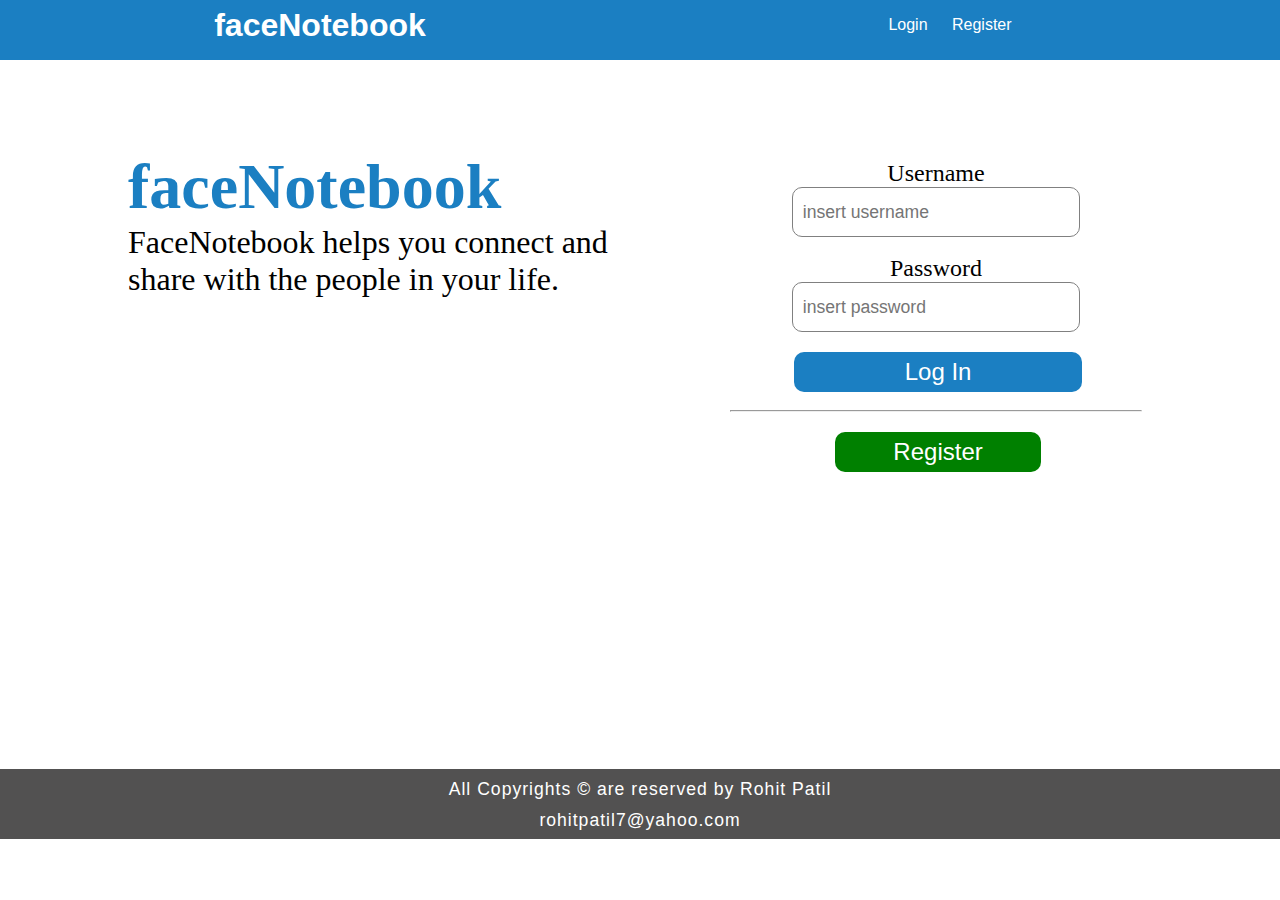
==== login.html @ f52dc1d8 "create new registration page with login page" ====
<!DOCTYPE html>
<html lang="en">
<head>
    <meta charset="UTF-8">
    <meta http-equiv="X-UA-Compatible" content="IE=edge">
    <meta name="viewport" content="width=device-width, initial-scale=1.0">
    <link rel="stylesheet" type="text/css" href="login.css">
    <title>Login</title>
</head>
<body>
    
    <!-- Navbar -->
    <div id="navbar">

        <div class="tagname">
            <h1>faceNotebook</h1>
        </div>

        <div class="menu">
            <a href="#">Login</a>
            <a href="index.html" target="_blank">Register</a>
        </div>
    </div>


    <!-- Content -->
    <div class="main">
        <div class="name">
            <h1>faceNotebook</h1>
            <h4>FaceNotebook helps you connect and share with the people in your life.</h4>
        </div>
        <div class="formdiv">
            <form action="">
                <label for="username"> Username </label><br>
                <input type="text" placeholder="insert username" required minlength="5"><br><br>

                <label for="password"> Password </label><br>
                <input type="password" placeholder="insert password" required minlength="8" maxlength="30">
                <button type="submit">Log In</button>
                <br><br>
                <hr>
                <a href="index.html" target="_blank"><button class="signupbutton" type="button">Register</button></a>
            </form>
            
        </div>
    </div>

    <!-- Footer  -->
    <footer>
        <p>All Copyrights &copy; are reserved by Rohit Patil</p>
        <p>rohitpatil7@yahoo.com</p>
    </footer>



</body>
</html>
---- login.css ----
*{
    margin: 0;
    padding: 0;
    box-sizing: border-box;
}

#navbar{
    font-family:Verdana, Geneva, Tahoma, sans-serif;
    height: 60px;
    background-color: rgb(27, 127, 194);
    width: 100%;
    position: fixed;
    top: 0;
    overflow: hidden;
}
.tagname{
    float: left;
    color: rgb(255, 255, 255);
    line-height: 50px;
    width: 50%;
    text-align: center;
}
.menu{
    float: right;
    width: 50%;
    text-align: center;
    line-height: 50px;
}
.menu a{
    text-decoration: none;
    color: white;
    margin-right: 20px;
}


/* content  */
.main{
    height: 70vh;
    width: 80%;
    margin: 50px auto;
    padding-top: 100px;
}
.name{
    float: left;
    color:rgb(27, 127, 194);
    font-size: 2rem;
    width: 50%;
}
.name h4{
    color: black;
    font-weight: 100;
}
.formdiv{
    float: right;
    width: 50%;
}
form{
    margin:10px;
    margin-left: 90px;
    text-align: center;
}
form label{
    font-size: 1.5rem;
    text-align: left;
}
form input{
    height: 50px;
    width: 70%;
    font-size: 1.1rem;
    border-radius: 10px;
    border: 0.5px solid grey;
    border-collapse: collapse;
    padding-left: 10px;
}
button{
    height: 40px;
    width: 70%;
    background-color: rgb(27, 127, 194);
    font-size: 1.5rem;
    border:none;
    color: white;
    border-radius: 10px;
    margin-left: 1%;
    margin-top: 20px;
}
.signupbutton{
    background-color: green;
    width: 50%;
}

/* Footer  */

footer{
    height: 70px;
    background-color: rgb(82, 81, 81);
    margin-top: 89px;
}

footer p{
    color: white;
    text-align: center;
    font-size: 1.1rem;
    padding-top:10px ;
    font-weight: 50;
    font-family: Arial, Helvetica, sans-serif;
    letter-spacing: 1px;
}
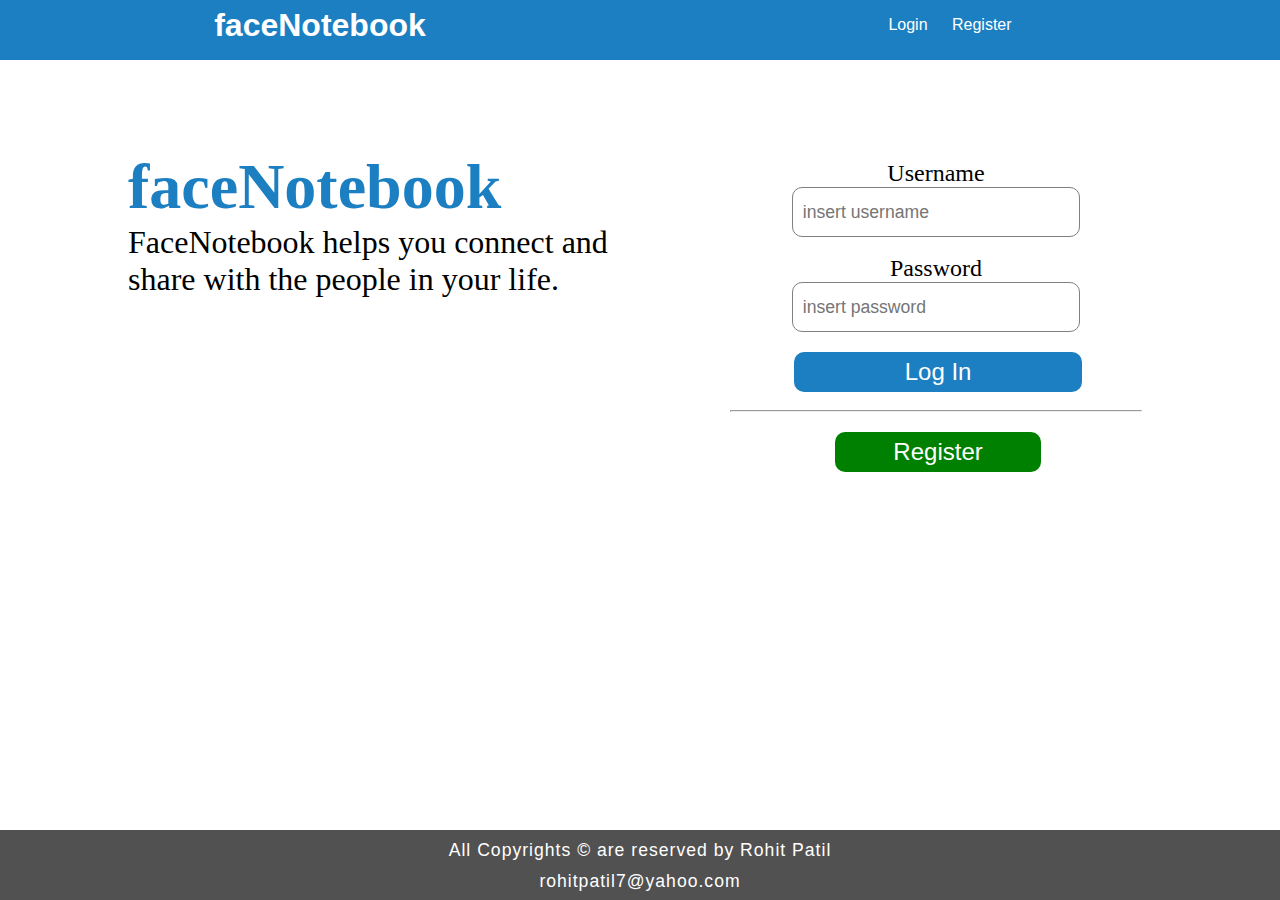
==== commit 7eeab26b: "formating code" ====
--- a/login.html
+++ b/login.html
@@ -1,5 +1,6 @@
 <!DOCTYPE html>
 <html lang="en">
+
 <head>
     <meta charset="UTF-8">
     <meta http-equiv="X-UA-Compatible" content="IE=edge">
@@ -7,8 +8,9 @@
     <link rel="stylesheet" type="text/css" href="login.css">
     <title>Login</title>
 </head>
+
 <body>
-    
+
     <!-- Navbar -->
     <div id="navbar">
 
@@ -41,7 +43,7 @@
                 <hr>
                 <a href="index.html" target="_blank"><button class="signupbutton" type="button">Register</button></a>
             </form>
-            
+
         </div>
     </div>
 
@@ -54,4 +56,5 @@
 
 
 </body>
+
 </html>--- a/login.css
+++ b/login.css
@@ -1,107 +1,109 @@
-*{
-    margin: 0;
-    padding: 0;
-    box-sizing: border-box;
+* {
+  margin: 0;
+  padding: 0;
+  box-sizing: border-box;
 }
 
-#navbar{
-    font-family:Verdana, Geneva, Tahoma, sans-serif;
-    height: 60px;
-    background-color: rgb(27, 127, 194);
-    width: 100%;
-    position: fixed;
-    top: 0;
-    overflow: hidden;
+#navbar {
+  font-family: Verdana, Geneva, Tahoma, sans-serif;
+  height: 60px;
+  background-color: rgb(27, 127, 194);
+  width: 100%;
+  position: fixed;
+  top: 0;
+  overflow: hidden;
 }
-.tagname{
-    float: left;
-    color: rgb(255, 255, 255);
-    line-height: 50px;
-    width: 50%;
-    text-align: center;
+.tagname {
+  float: left;
+  color: rgb(255, 255, 255);
+  line-height: 50px;
+  width: 50%;
+  text-align: center;
 }
-.menu{
-    float: right;
-    width: 50%;
-    text-align: center;
-    line-height: 50px;
+.menu {
+  float: right;
+  width: 50%;
+  text-align: center;
+  line-height: 50px;
 }
-.menu a{
-    text-decoration: none;
-    color: white;
-    margin-right: 20px;
+.menu a {
+  text-decoration: none;
+  color: white;
+  margin-right: 20px;
 }
 
-
 /* content  */
-.main{
-    height: 70vh;
-    width: 80%;
-    margin: 50px auto;
-    padding-top: 100px;
+.main {
+  height: 70vh;
+  width: 80%;
+  margin: 50px auto;
+  padding-top: 100px;
 }
-.name{
-    float: left;
-    color:rgb(27, 127, 194);
-    font-size: 2rem;
-    width: 50%;
+.name {
+  float: left;
+  color: rgb(27, 127, 194);
+  font-size: 2rem;
+  width: 50%;
 }
-.name h4{
-    color: black;
-    font-weight: 100;
+.name h4 {
+  color: black;
+  font-weight: 100;
 }
-.formdiv{
-    float: right;
-    width: 50%;
+.formdiv {
+  float: right;
+  width: 50%;
 }
-form{
-    margin:10px;
-    margin-left: 90px;
-    text-align: center;
+form {
+  margin: 10px;
+  margin-left: 90px;
+  text-align: center;
 }
-form label{
-    font-size: 1.5rem;
-    text-align: left;
+form label {
+  font-size: 1.5rem;
+  text-align: left;
 }
-form input{
-    height: 50px;
-    width: 70%;
-    font-size: 1.1rem;
-    border-radius: 10px;
-    border: 0.5px solid grey;
-    border-collapse: collapse;
-    padding-left: 10px;
+form input {
+  height: 50px;
+  width: 70%;
+  font-size: 1.1rem;
+  border-radius: 10px;
+  border: 0.5px solid grey;
+  border-collapse: collapse;
+  padding-left: 10px;
 }
-button{
-    height: 40px;
-    width: 70%;
-    background-color: rgb(27, 127, 194);
-    font-size: 1.5rem;
-    border:none;
-    color: white;
-    border-radius: 10px;
-    margin-left: 1%;
-    margin-top: 20px;
+button {
+  height: 40px;
+  width: 70%;
+  background-color: rgb(27, 127, 194);
+  font-size: 1.5rem;
+  border: none;
+  color: white;
+  border-radius: 10px;
+  margin-left: 1%;
+  margin-top: 20px;
 }
-.signupbutton{
-    background-color: green;
-    width: 50%;
+.signupbutton {
+  background-color: green;
+  width: 50%;
 }
 
 /* Footer  */
 
-footer{
-    height: 70px;
-    background-color: rgb(82, 81, 81);
-    margin-top: 89px;
+footer {
+  height: 70px;
+  background-color: rgb(82, 81, 81);
+  margin-top: 89px;
+  bottom: 0;
+  position: fixed;
+  width: 100%;
 }
 
-footer p{
-    color: white;
-    text-align: center;
-    font-size: 1.1rem;
-    padding-top:10px ;
-    font-weight: 50;
-    font-family: Arial, Helvetica, sans-serif;
-    letter-spacing: 1px;
-}+footer p {
+  color: white;
+  text-align: center;
+  font-size: 1.1rem;
+  padding-top: 10px;
+  font-weight: 50;
+  font-family: Arial, Helvetica, sans-serif;
+  letter-spacing: 1px;
+}
